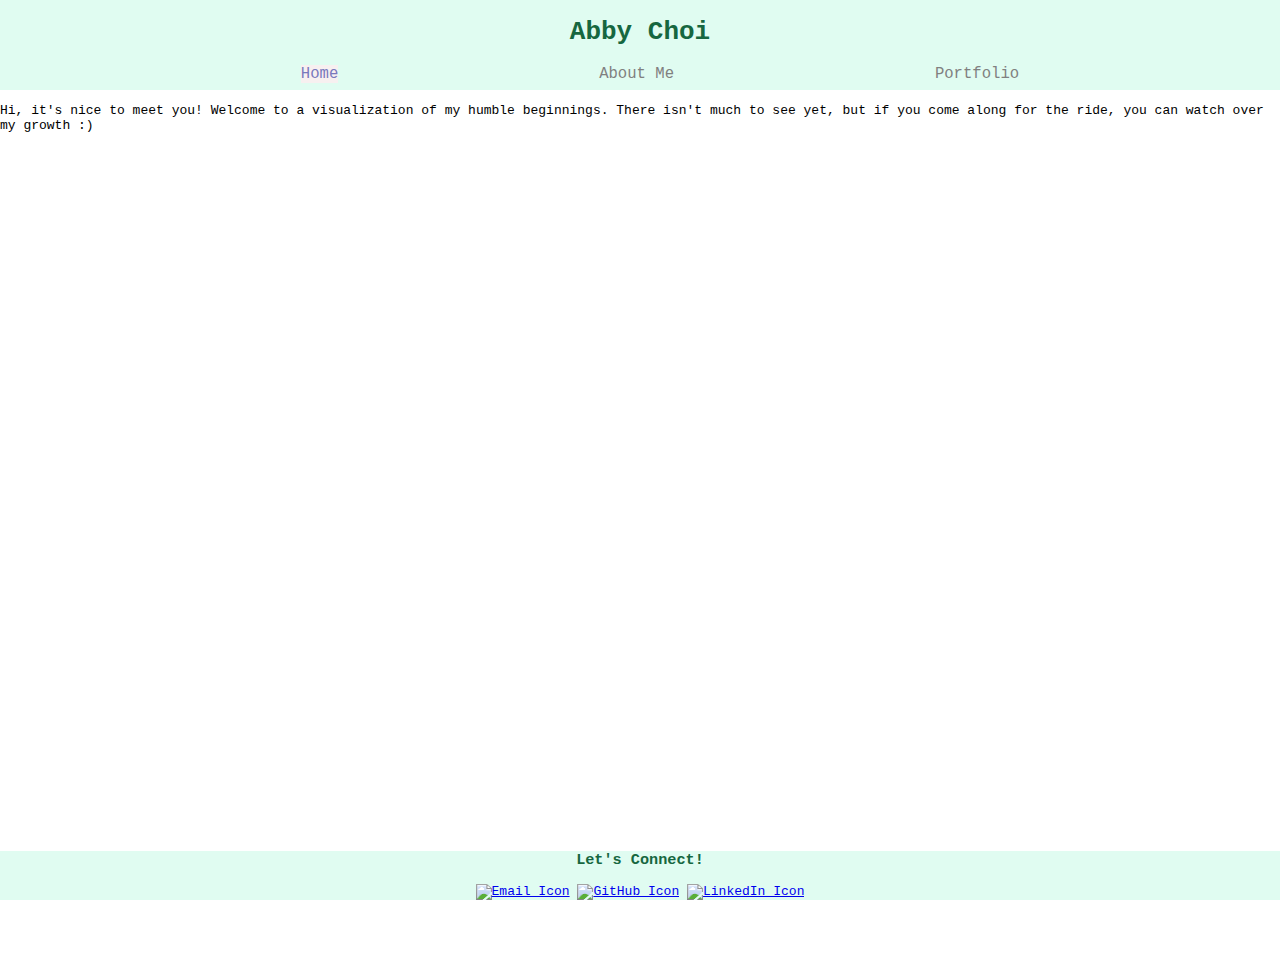
==== index.html @ ad267a68 "changed routing for files and added in content for portfolio page" ====
<!DOCTYPE html>
<html lang="en">
<head>
  <meta charset="UTF-8">
  <meta http-equiv="X-UA-Compatible" content="IE=edge">
  <meta name="viewport" content="width=device-width, initial-scale=1.0">
  <title>Abby Choi</title>
  <link href="/styles/style.css" rel="stylesheet">
  <link href="/styles/index.css" rel="stylesheet">
  
</head>

<body>
<div class="container">
<header>
  <h1>Abby Choi</h1>
  <nav>
    <ul>
    <li><a id="index" href="/index.html">Home</a></li>
    <li><a href="/pages/about.html">About Me</a></li>
    <li><a href="/pages/portfolio.html">Portfolio</a></li>
    </ul>
  </nav>
</header>

<main>
  <p>
  Hi, it's nice to meet you! Welcome to a visualization of my humble beginnings. There isn't much to see yet, but if you come along for the ride, you can watch over my growth :)
  </p>
  </div>
</main>

<footer>
  <h3>Let's Connect!</h3>
    <nav>
    <a href="abbychoi@gmail.com"><img class="icon" src="/assets/icons8-mail-96.png" alt="Email Icon"></a>
    <a href="https://github.com/abbychoii"><img class="icon" src="/assets/GitHub-Mark-64px.png" alt="GitHub Icon"></a>
    <a href="https://www.linkedin.com/in/abigail-m-choi/"><img class="icon" src="/assets/LI-In-Bug.png" alt="LinkedIn Icon"></a>
    </nav>
</footer>
</div>
</body>

</html>
---- styles/style.css ----
* {
    /* border: 1px red solid; */
    font-family: monospace;
}

body {
    background-image: url(/assets/background.png);
    margin: 0px;
}

header {
    background-color:rgb(224, 252, 241);
    grid-area: 1 / 1 / 1 / 2;
}

header h1 {
    color: #166740;
    text-align: center;
}

header a {
    color: gray;
    font-size: 120%;
    text-decoration: none;
}

footer {
    background-color: rgb(224, 252, 241);
    color: #166740;
    grid-area: 10 / 1 / 11 / 2;
    text-align: center;
    position:sticky;
    bottom:0;
    width:100%;
}

main {
    grid-area: 2 / 1 / 10 / 2;
}

nav ul {
    display: flex;
    justify-content: space-evenly;
    list-style: none;
}

a:hover {
    color: #006118;
    font-style: italic;
}

.container {
    display: grid;
    grid-template-rows: 10vh 80vh 10vh;
    grid-template-columns: 100vw;
    min-height: 100vh;
}

.icon {
    width: 42px;
    height: 38px;
}

.icon:hover {
    background-color:#0061186b;
    border-radius: 25px;
}
---- styles/index.css ----
.content {
    text-align: justify;
    font-size: 15px;
}

#index {
    background-color: rgb(247, 240, 240);
    color:#7979bc;
}
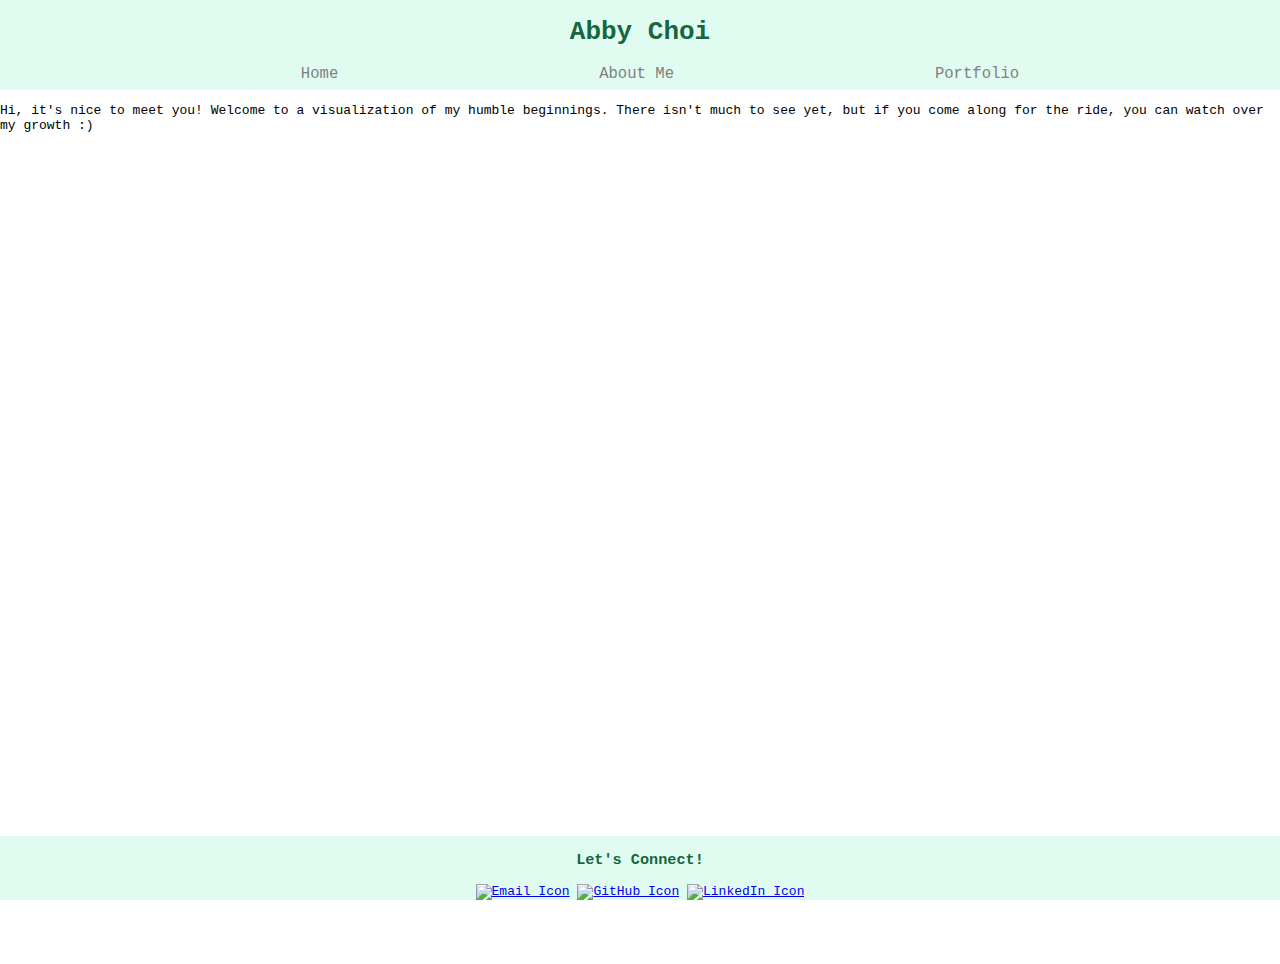
==== commit 163f31db: "updated urls" ====
--- a/index.html
+++ b/index.html
@@ -5,8 +5,8 @@
   <meta http-equiv="X-UA-Compatible" content="IE=edge">
   <meta name="viewport" content="width=device-width, initial-scale=1.0">
   <title>Abby Choi</title>
-  <link href="/styles/style.css" rel="stylesheet">
-  <link href="/styles/index.css" rel="stylesheet">
+  <link href="https://abbychoii.github.io/personal-portfolio-site/styles/style.css" rel="stylesheet">
+  <link href="https://abbychoii.github.io/personal-portfolio-site/styles/index.css" rel="stylesheet">
   
 </head>
 
@@ -16,9 +16,9 @@
   <h1>Abby Choi</h1>
   <nav>
     <ul>
-    <li><a id="index" href="/index.html">Home</a></li>
-    <li><a href="/pages/about.html">About Me</a></li>
-    <li><a href="/pages/portfolio.html">Portfolio</a></li>
+      <li><a href="https://abbychoii.github.io/personal-portfolio-site/index.html">Home</a></li>
+      <li><a href="https://abbychoii.github.io/personal-portfolio-site/pages/about.html">About Me</a></li>
+      <li><a id="portfolio" href="https://abbychoii.github.io/personal-portfolio-site/pages/portfolio.html">Portfolio</a></li>
     </ul>
   </nav>
 </header>
@@ -27,7 +27,6 @@
   <p>
   Hi, it's nice to meet you! Welcome to a visualization of my humble beginnings. There isn't much to see yet, but if you come along for the ride, you can watch over my growth :)
   </p>
-  </div>
 </main>
 
 <footer>
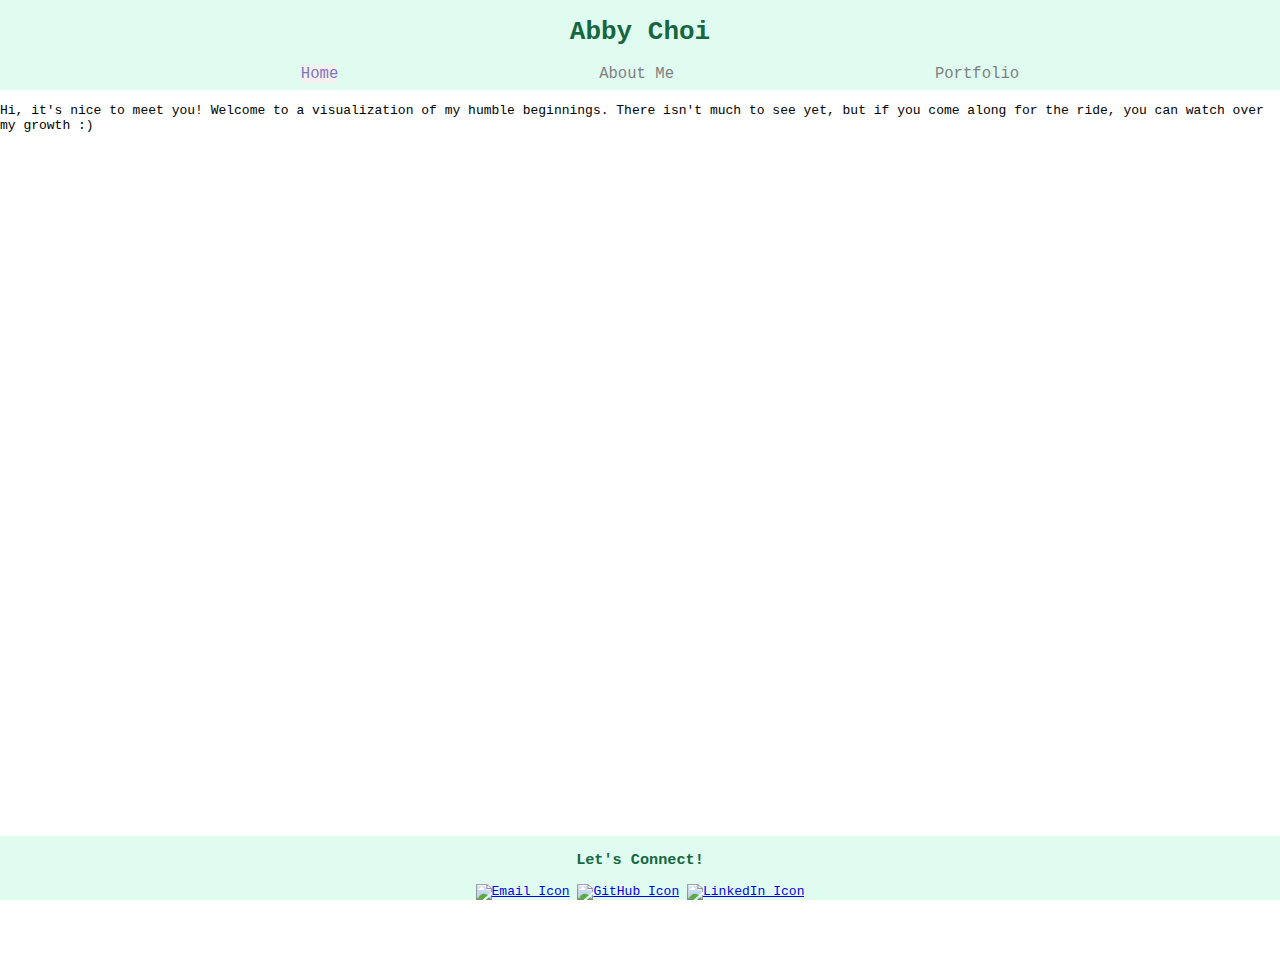
==== commit b737482c: "updated background image" ====
--- a/index.html
+++ b/index.html
@@ -16,9 +16,9 @@
   <h1>Abby Choi</h1>
   <nav>
     <ul>
-      <li><a href="https://abbychoii.github.io/personal-portfolio-site/index.html">Home</a></li>
-      <li><a href="https://abbychoii.github.io/personal-portfolio-site/pages/about.html">About Me</a></li>
-      <li><a id="portfolio" href="https://abbychoii.github.io/personal-portfolio-site/pages/portfolio.html">Portfolio</a></li>
+      <li><a id="index" href="index.html">Home</a></li>
+      <li><a href="/pages/about.html">About Me</a></li>
+      <li><a href="/pages/portfolio.html">Portfolio</a></li>
     </ul>
   </nav>
 </header>
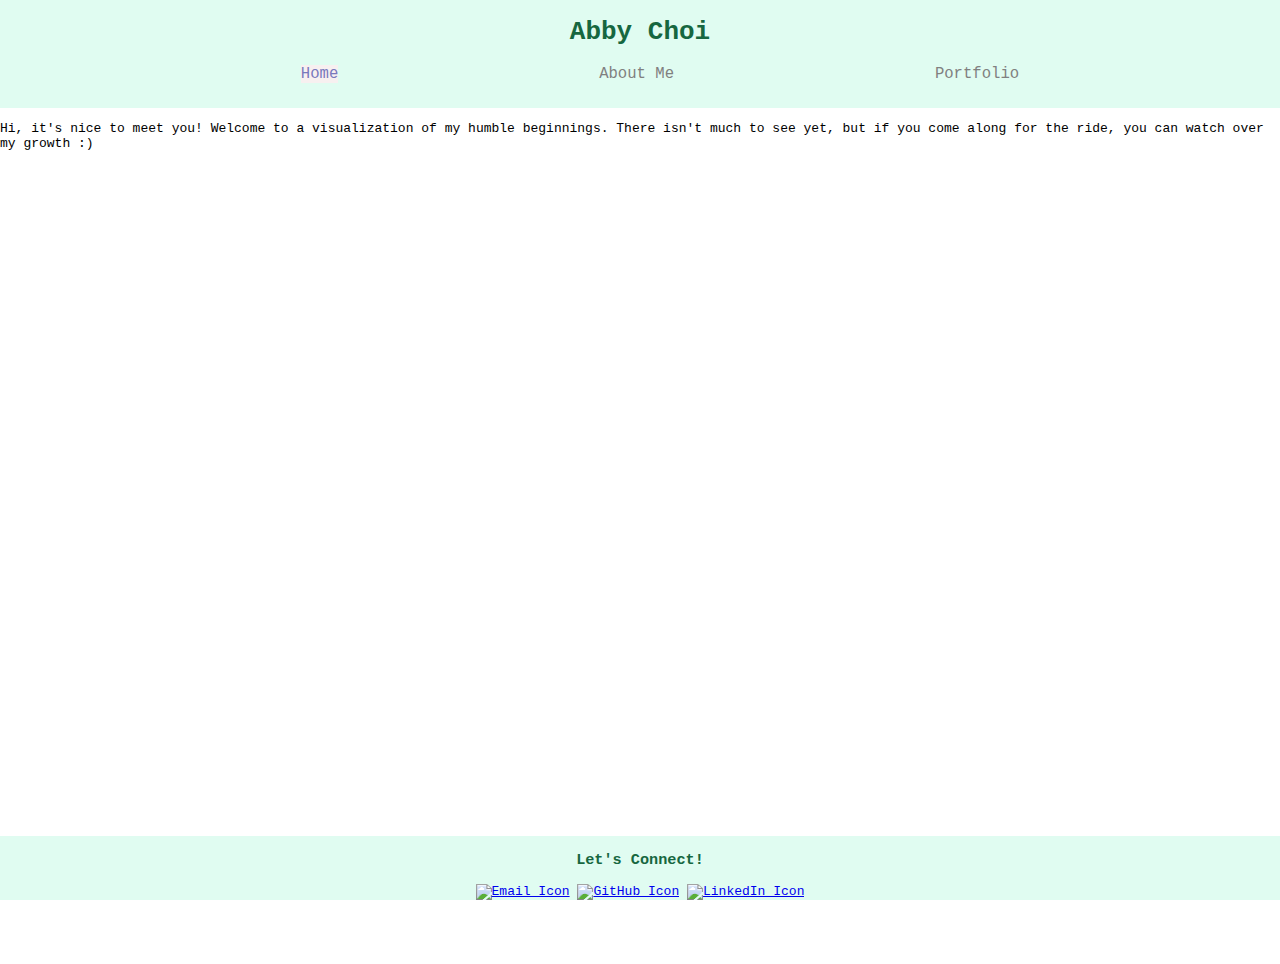
==== commit 0063a282: "updated routes T_T" ====
--- a/index.html
+++ b/index.html
@@ -5,8 +5,8 @@
   <meta http-equiv="X-UA-Compatible" content="IE=edge">
   <meta name="viewport" content="width=device-width, initial-scale=1.0">
   <title>Abby Choi</title>
-  <link href="https://abbychoii.github.io/personal-portfolio-site/styles/style.css" rel="stylesheet">
-  <link href="https://abbychoii.github.io/personal-portfolio-site/styles/index.css" rel="stylesheet">
+  <link href="styles/style.css" rel="stylesheet">
+  <link href="styles/index.css" rel="stylesheet">
   
 </head>
 
@@ -16,9 +16,9 @@
   <h1>Abby Choi</h1>
   <nav>
     <ul>
-      <li><a id="index" href="index.html">Home</a></li>
-      <li><a href="/pages/about.html">About Me</a></li>
-      <li><a href="/pages/portfolio.html">Portfolio</a></li>
+      <li><a id="index" href="./index.html">Home</a></li>
+      <li><a href="./pages/about.html">About Me</a></li>
+      <li><a href="./pages/portfolio.html">Portfolio</a></li>
     </ul>
   </nav>
 </header>
@@ -32,9 +32,9 @@
 <footer>
   <h3>Let's Connect!</h3>
     <nav>
-    <a href="abbychoi@gmail.com"><img class="icon" src="/assets/icons8-mail-96.png" alt="Email Icon"></a>
-    <a href="https://github.com/abbychoii"><img class="icon" src="/assets/GitHub-Mark-64px.png" alt="GitHub Icon"></a>
-    <a href="https://www.linkedin.com/in/abigail-m-choi/"><img class="icon" src="/assets/LI-In-Bug.png" alt="LinkedIn Icon"></a>
+    <a href="abbychoi@gmail.com"><img class="icon" src="./assets/icons8-mail-96.png" alt="Email Icon"></a>
+    <a href="https://github.com/abbychoii"><img class="icon" src="./assets/GitHub-Mark-64px.png" alt="GitHub Icon"></a>
+    <a href="https://www.linkedin.com/in/abigail-m-choi/"><img class="icon" src="./assets/LI-In-Bug.png" alt="LinkedIn Icon"></a>
     </nav>
 </footer>
 </div>
--- a/styles/style.css
+++ b/styles/style.css
@@ -0,0 +1,67 @@
+* {
+    /* border: 1px red solid; */
+    font-family: monospace;
+}
+
+body {
+    background-image: url("/assets/background.png");
+    margin: 0px;
+}
+
+header {
+    background-color:rgb(224, 252, 241);
+    grid-area: 1 / 1 / 2 / 2;
+}
+
+header h1 {
+    color: #166740;
+    text-align: center;
+}
+
+header a {
+    color: gray;
+    font-size: 120%;
+    text-decoration: none;
+}
+
+footer {
+    background-color: rgb(224, 252, 241);
+    color: #166740;
+    grid-area: 10 / 1 / 11 / 2;
+    text-align: center;
+    position:sticky;
+    bottom:0;
+    width:100%;
+}
+
+main {
+    grid-area: 2 / 1 / 10 / 2;
+}
+
+nav ul {
+    display: flex;
+    justify-content: space-evenly;
+    list-style: none;
+}
+
+a:hover {
+    color: #006118;
+    font-style: italic;
+}
+
+.container {
+    display: grid;
+    grid-template-rows: 12vh 78vh 10vh;
+    grid-template-columns: 100vw;
+    min-height: 100vh;
+}
+
+.icon {
+    width: 42px;
+    height: 38px;
+}
+
+.icon:hover {
+    background-color:#0061186b;
+    border-radius: 25px;
+}
--- a/styles/index.css
+++ b/styles/index.css
@@ -0,0 +1,11 @@
+
+
+.content {
+    text-align: justify;
+    font-size: 15px;
+}
+
+#index {
+    background-color: rgb(247, 240, 240);
+    color:#7979bc;
+}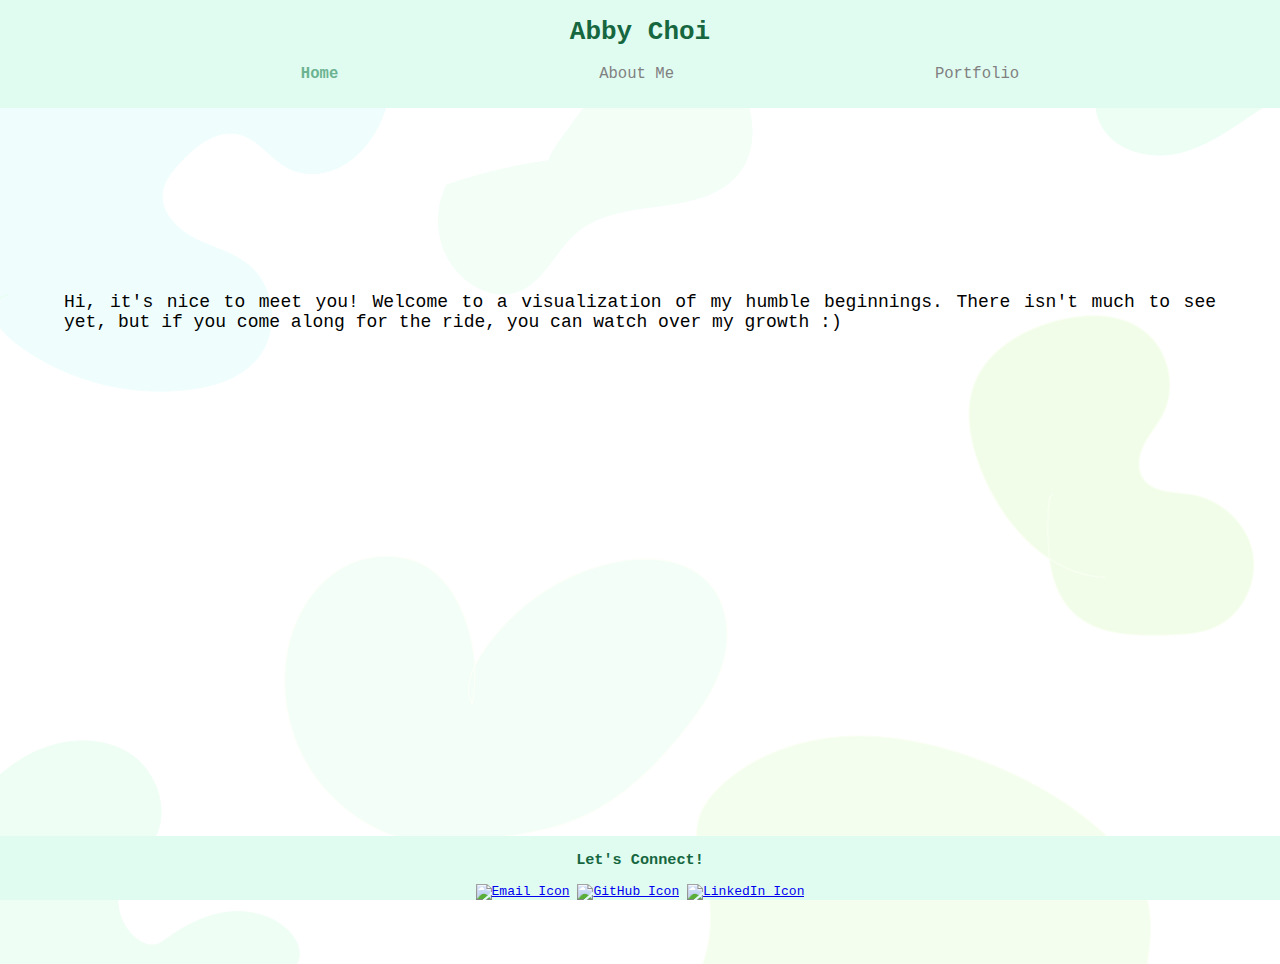
==== commit 77f9095c: "restructured routes" ====
--- a/index.html
+++ b/index.html
@@ -5,8 +5,8 @@
   <meta http-equiv="X-UA-Compatible" content="IE=edge">
   <meta name="viewport" content="width=device-width, initial-scale=1.0">
   <title>Abby Choi</title>
-  <link href="styles/style.css" rel="stylesheet">
-  <link href="styles/index.css" rel="stylesheet">
+  <link href="./style.css" rel="stylesheet">
+  <link href="./index.css" rel="stylesheet">
   
 </head>
 
@@ -17,8 +17,8 @@
   <nav>
     <ul>
       <li><a id="index" href="./index.html">Home</a></li>
-      <li><a href="./pages/about.html">About Me</a></li>
-      <li><a href="./pages/portfolio.html">Portfolio</a></li>
+      <li><a href="./about.html">About Me</a></li>
+      <li><a href="./portfolio.html">Portfolio</a></li>
     </ul>
   </nav>
 </header>
--- a/style.css
+++ b/style.css
@@ -0,0 +1,67 @@
+* {
+    /* border: 1px red solid; */
+    font-family: monospace;
+}
+
+body {
+    background-image: url("./background.png");
+    margin: 0px;
+}
+
+header {
+    background-color:rgb(224, 252, 241);
+    grid-area: 1 / 1 / 2 / 2;
+}
+
+header h1 {
+    color: #166740;
+    text-align: center;
+}
+
+header a {
+    color: gray;
+    font-size: 120%;
+    text-decoration: none;
+}
+
+footer {
+    background-color: rgb(224, 252, 241);
+    color: #166740;
+    grid-area: 10 / 1 / 11 / 2;
+    text-align: center;
+    position:sticky;
+    bottom:0;
+    width:100%;
+}
+
+main {
+    grid-area: 2 / 1 / 10 / 2;
+}
+
+nav ul {
+    display: flex;
+    justify-content: space-evenly;
+    list-style: none;
+}
+
+a:hover {
+    color: #006118;
+    font-style: italic;
+}
+
+.container {
+    display: grid;
+    grid-template-rows: 12vh 78vh 10vh;
+    grid-template-columns: 100vw;
+    min-height: 100vh;
+}
+
+.icon {
+    width: 42px;
+    height: 38px;
+}
+
+.icon:hover {
+    background-color:#0061186b;
+    border-radius: 25px;
+}
--- a/index.css
+++ b/index.css
@@ -0,0 +1,15 @@
+main {
+    display: flex;
+    align-items: center;
+    margin-bottom: 30%;
+    margin-left: 5%;
+    margin-right: 5%;
+    font-size: 18px;
+    text-align: justify;
+}
+
+
+#index {
+    color:#6cb391;
+    font-weight: bolder;
+}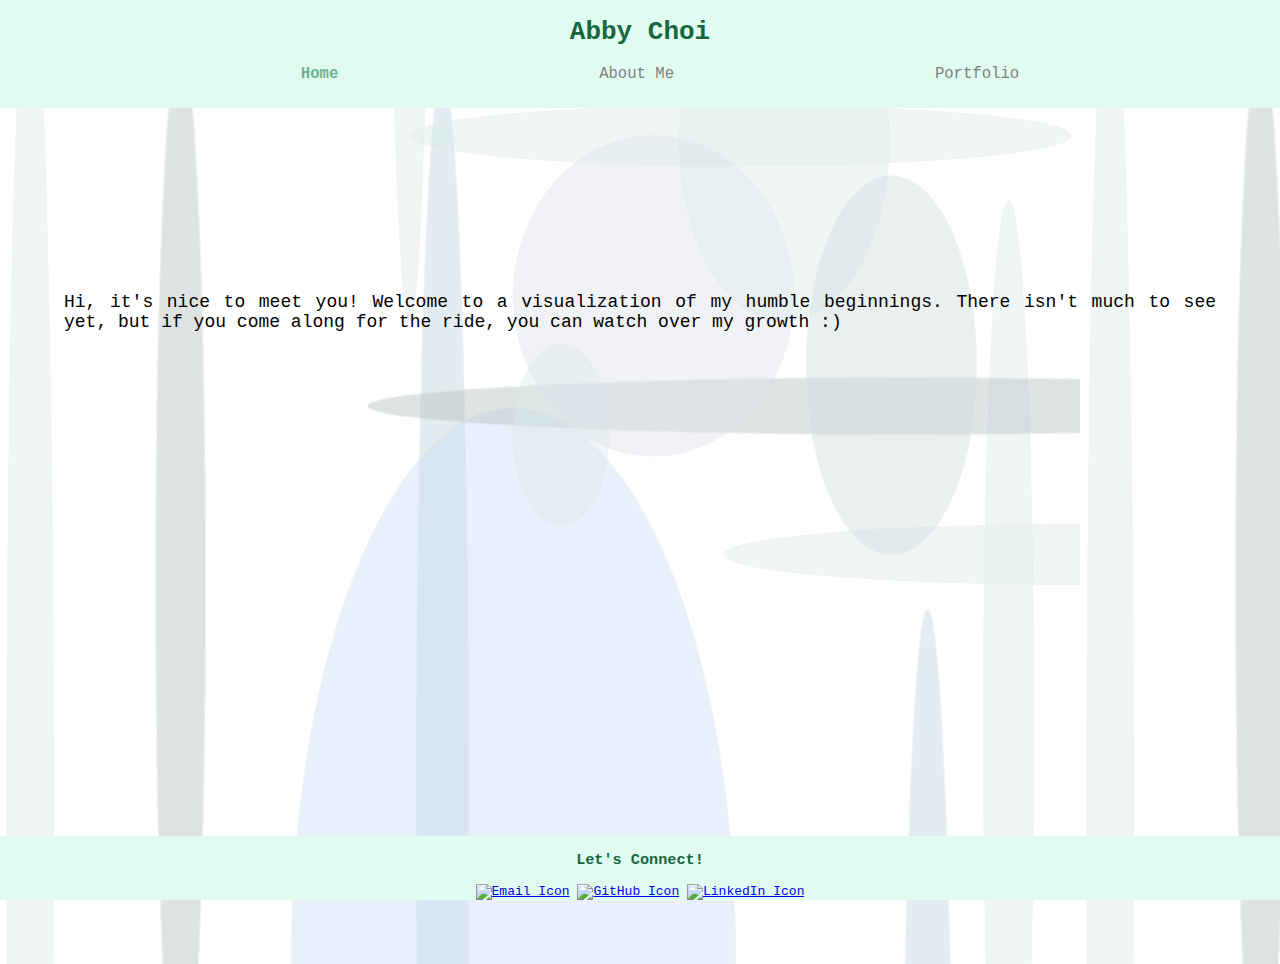
==== commit feea0be3: "updated background" ====
--- a/index.html
+++ b/index.html
@@ -5,8 +5,8 @@
   <meta http-equiv="X-UA-Compatible" content="IE=edge">
   <meta name="viewport" content="width=device-width, initial-scale=1.0">
   <title>Abby Choi</title>
-  <link href="./style.css" rel="stylesheet">
-  <link href="./index.css" rel="stylesheet">
+  <link href="style.css" type="text/css" rel="stylesheet">
+  <link href="index.css" type="text/css" rel="stylesheet">
   
 </head>
 
--- a/style.css
+++ b/style.css
@@ -4,7 +4,7 @@
 }
 
 body {
-    background-image: url("./background.png");
+    background-image: url("background3.png");
     margin: 0px;
 }
 
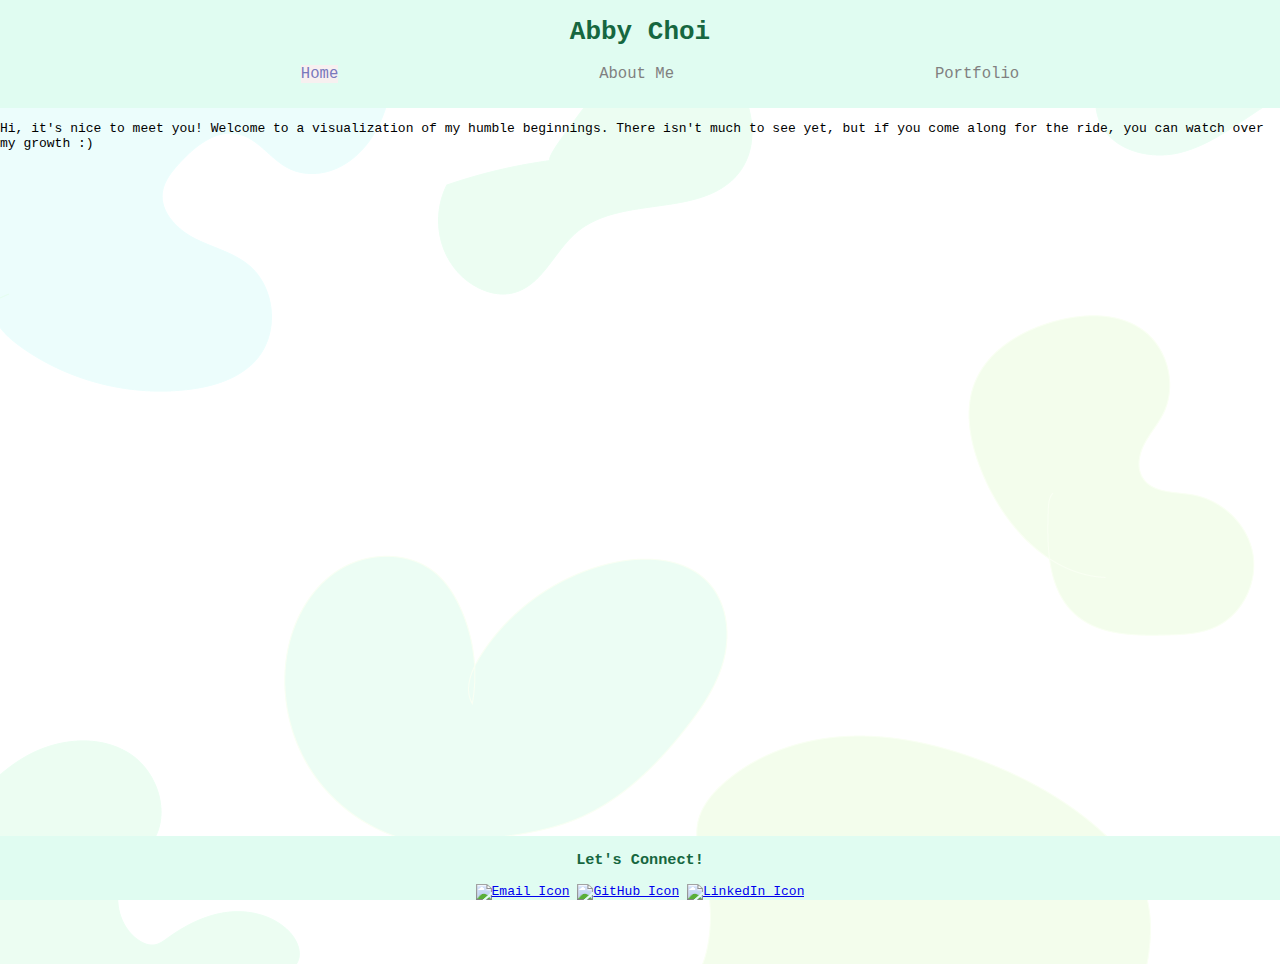
==== commit 3f6c617f: "update routes" ====
--- a/index.html
+++ b/index.html
@@ -5,8 +5,8 @@
   <meta http-equiv="X-UA-Compatible" content="IE=edge">
   <meta name="viewport" content="width=device-width, initial-scale=1.0">
   <title>Abby Choi</title>
-  <link href="style.css" type="text/css" rel="stylesheet">
-  <link href="index.css" type="text/css" rel="stylesheet">
+  <link href="/styles/style.css" rel="stylesheet">
+  <link href="/styles/index.css" rel="stylesheet">
   
 </head>
 
@@ -16,9 +16,9 @@
   <h1>Abby Choi</h1>
   <nav>
     <ul>
-      <li><a id="index" href="./index.html">Home</a></li>
-      <li><a href="./about.html">About Me</a></li>
-      <li><a href="./portfolio.html">Portfolio</a></li>
+      <li><a id="index" href="/index.html">Home</a></li>
+      <li><a href="/pages/about.html">About Me</a></li>
+      <li><a href="/pages/portfolio.html">Portfolio</a></li>
     </ul>
   </nav>
 </header>
--- a/styles/style.css
+++ b/styles/style.css
@@ -0,0 +1,67 @@
+* {
+    /* border: 1px red solid; */
+    font-family: monospace;
+}
+
+body {
+    background-image: url("../assets/background.png");
+    margin: 0px;
+}
+
+header {
+    background-color:rgb(224, 252, 241);
+    grid-area: 1 / 1 / 2 / 2;
+}
+
+header h1 {
+    color: #166740;
+    text-align: center;
+}
+
+header a {
+    color: gray;
+    font-size: 120%;
+    text-decoration: none;
+}
+
+footer {
+    background-color: rgb(224, 252, 241);
+    color: #166740;
+    grid-area: 10 / 1 / 11 / 2;
+    text-align: center;
+    position:sticky;
+    bottom:0;
+    width:100%;
+}
+
+main {
+    grid-area: 2 / 1 / 10 / 2;
+}
+
+nav ul {
+    display: flex;
+    justify-content: space-evenly;
+    list-style: none;
+}
+
+a:hover {
+    color: #006118;
+    font-style: italic;
+}
+
+.container {
+    display: grid;
+    grid-template-rows: 12vh 78vh 10vh;
+    grid-template-columns: 100vw;
+    min-height: 100vh;
+}
+
+.icon {
+    width: 42px;
+    height: 38px;
+}
+
+.icon:hover {
+    background-color:#0061186b;
+    border-radius: 25px;
+}
--- a/styles/index.css
+++ b/styles/index.css
@@ -0,0 +1,11 @@
+
+
+.content {
+    text-align: justify;
+    font-size: 15px;
+}
+
+#index {
+    background-color: rgb(247, 240, 240);
+    color:#7979bc;
+}